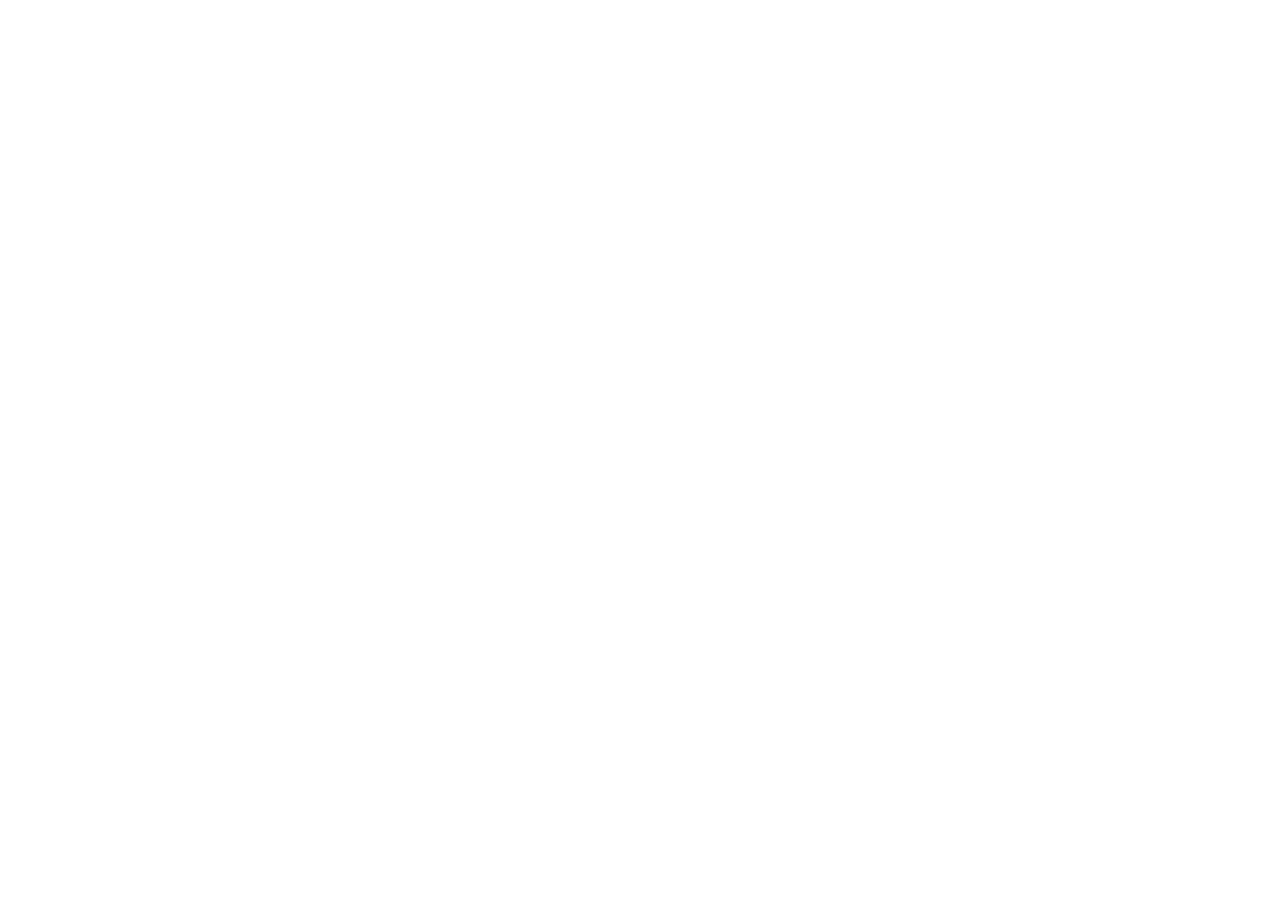
==== feature1.html @ cfe21991 "Create feature1.html" ====
<!DOCTYPE html>
<html lang="en">
<head>
    <meta charset="UTF-8">
    <meta name="viewport" content="width=device-width, initial-scale=1.0">
    <title>Document</title>
</head>
<body>
    
</body>
</html>
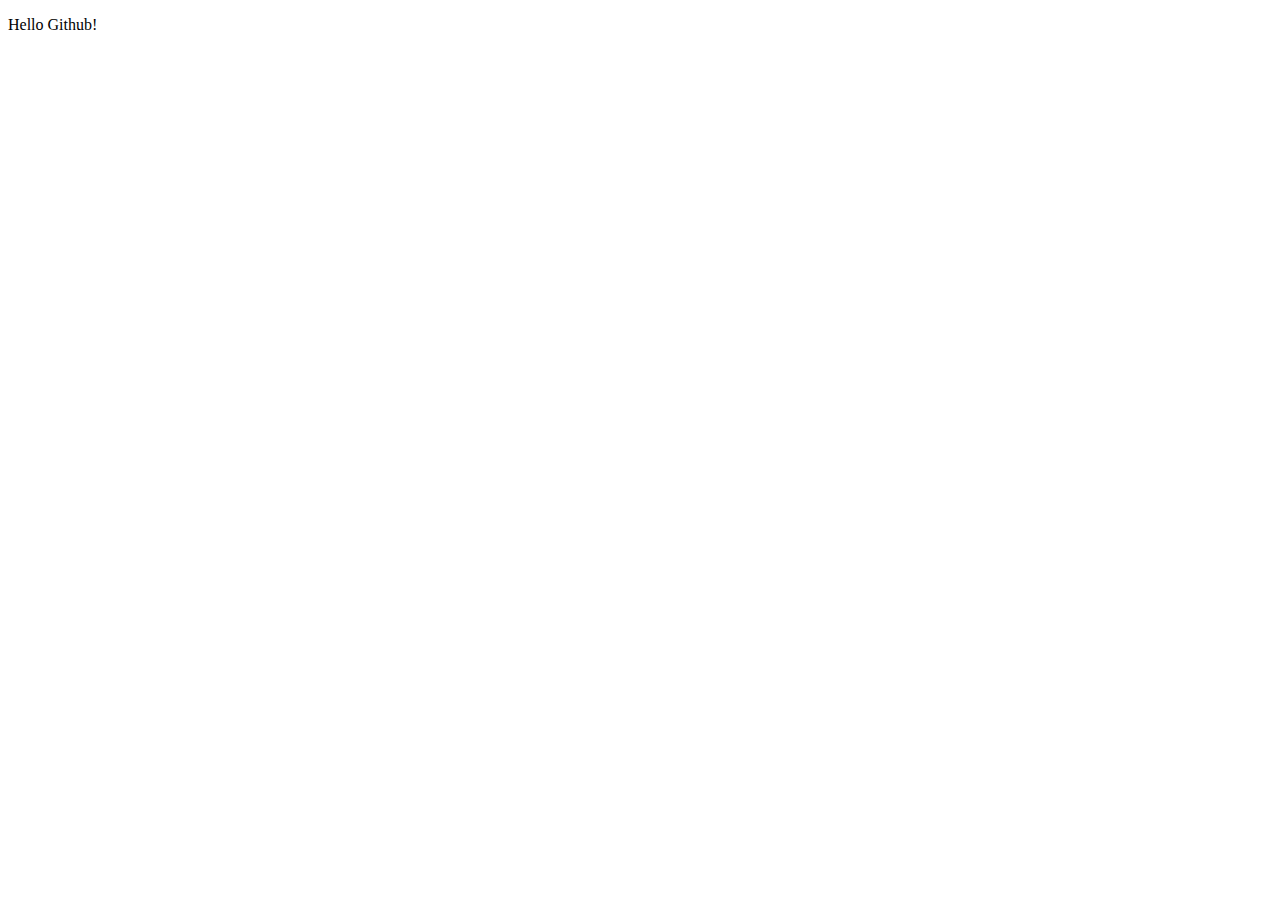
==== commit 977b7ea4: "Update feature1.html" ====
--- a/feature1.html
+++ b/feature1.html
@@ -6,6 +6,6 @@
     <title>Document</title>
 </head>
 <body>
-    
+    <p>Hello Github!</p>
 </body>
 </html>